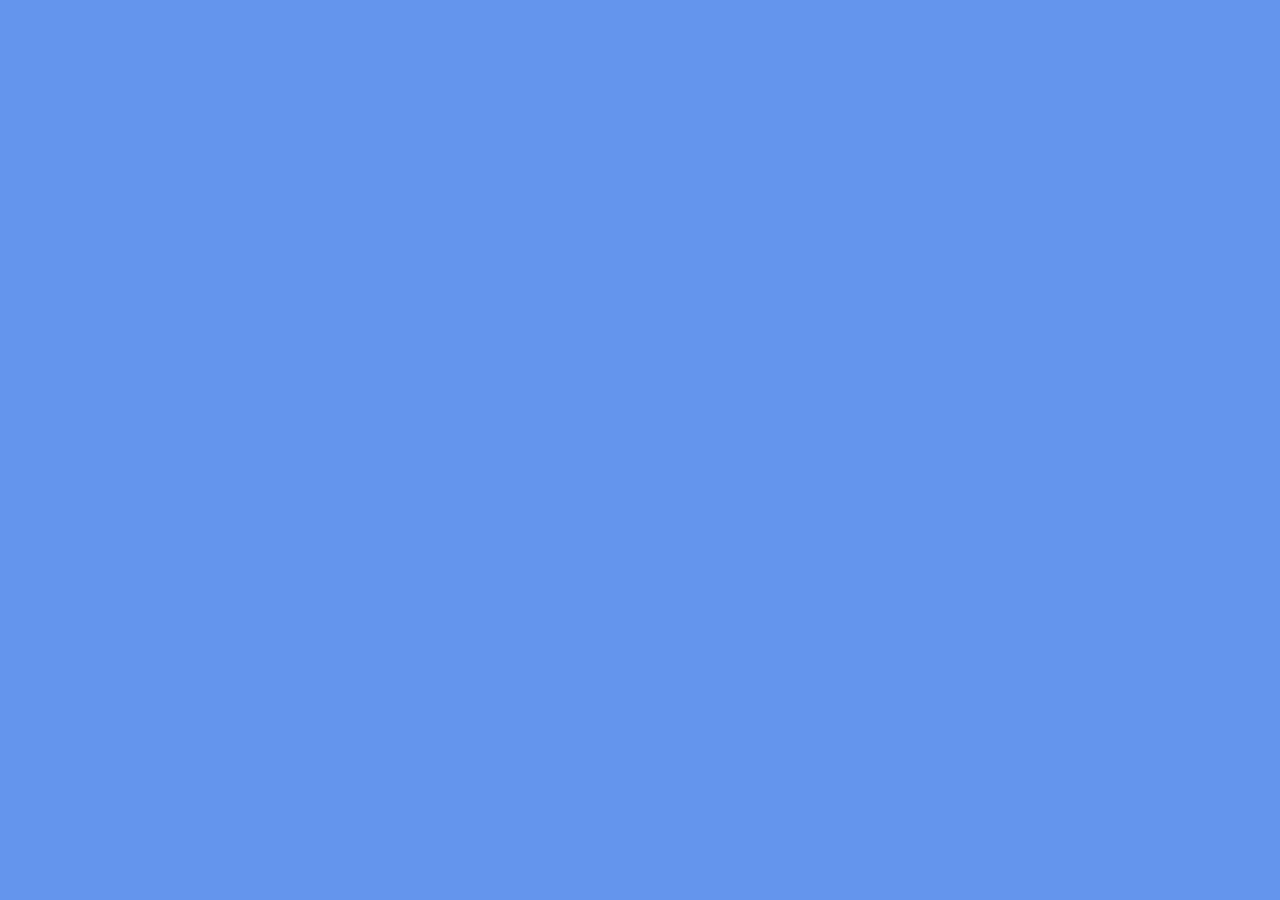
==== Aula 03/index.html @ b6f32b86 "ok" ====
<!DOCTYPE html>
<html lang="en">
    <head>
        <meta charset="UTF-8">
        <meta name="viewport" content="width=device-width, initial-scale=1.0">
        <title>Aula 03</title>
    </head>
    <body>
        <link rel="stylesheet" href="style.css">
    </body>
</html>
---- Aula 03/style.css ----
body {
    background-color: cornflowerblue;   
}
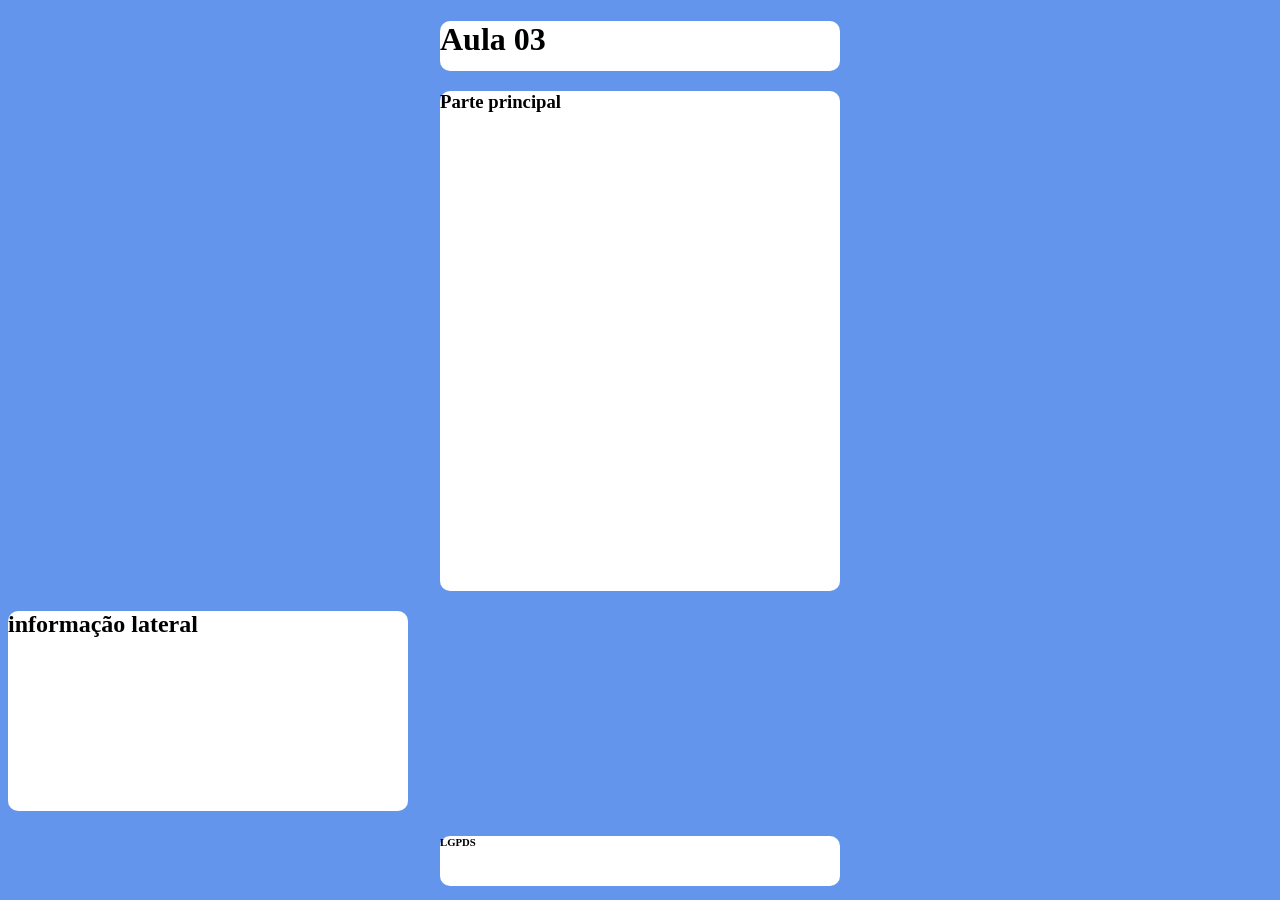
==== commit 67855f2f: "aula 03 completa" ====
--- a/Aula 03/index.html
+++ b/Aula 03/index.html
@@ -1,11 +1,15 @@
 <!DOCTYPE html>
 <html lang="en">
     <head>
+        <link rel="stylesheet" href="style.css">
         <meta charset="UTF-8">
         <meta name="viewport" content="width=device-width, initial-scale=1.0">
         <title>Aula 03</title>
     </head>
     <body>
-        <link rel="stylesheet" href="style.css">
+            <div class="nav"><h1>Aula 03</h1></div>
+            <div class="art"><h3>Parte principal</h3></div>
+            <div class="asi"><h2>informação lateral</h2></div>
+            <div class="footer"><h6>LGPDS</h6></div>
     </body>
 </html> 
--- a/Aula 03/style.css
+++ b/Aula 03/style.css
@@ -1,3 +1,37 @@
 body {
     background-color: cornflowerblue;   
+}
+.asi{
+    background-color: white;
+    width: 400px;
+    height: 200px;
+    margin: justify;
+    margin-top: 0px;
+    margin-left: 0px;
+    border-radius: 10px;
+}
+
+.nav{
+    background-color: white;
+    width: 400px;
+    height: 50px;
+    margin: auto;
+    margin-top: 20px;
+    border-radius: 10px;
+}
+.footer{
+    background-color: white;
+    width: 400px;
+    height: 50px;
+    margin: auto;
+    margin-top: 20px;
+    border-radius: 10px;
+}
+.art{
+    background-color: white;
+    width: 400px;
+    height: 500px;
+    margin: auto;
+    margin-top: 20px;
+    border-radius: 10px;
 }
